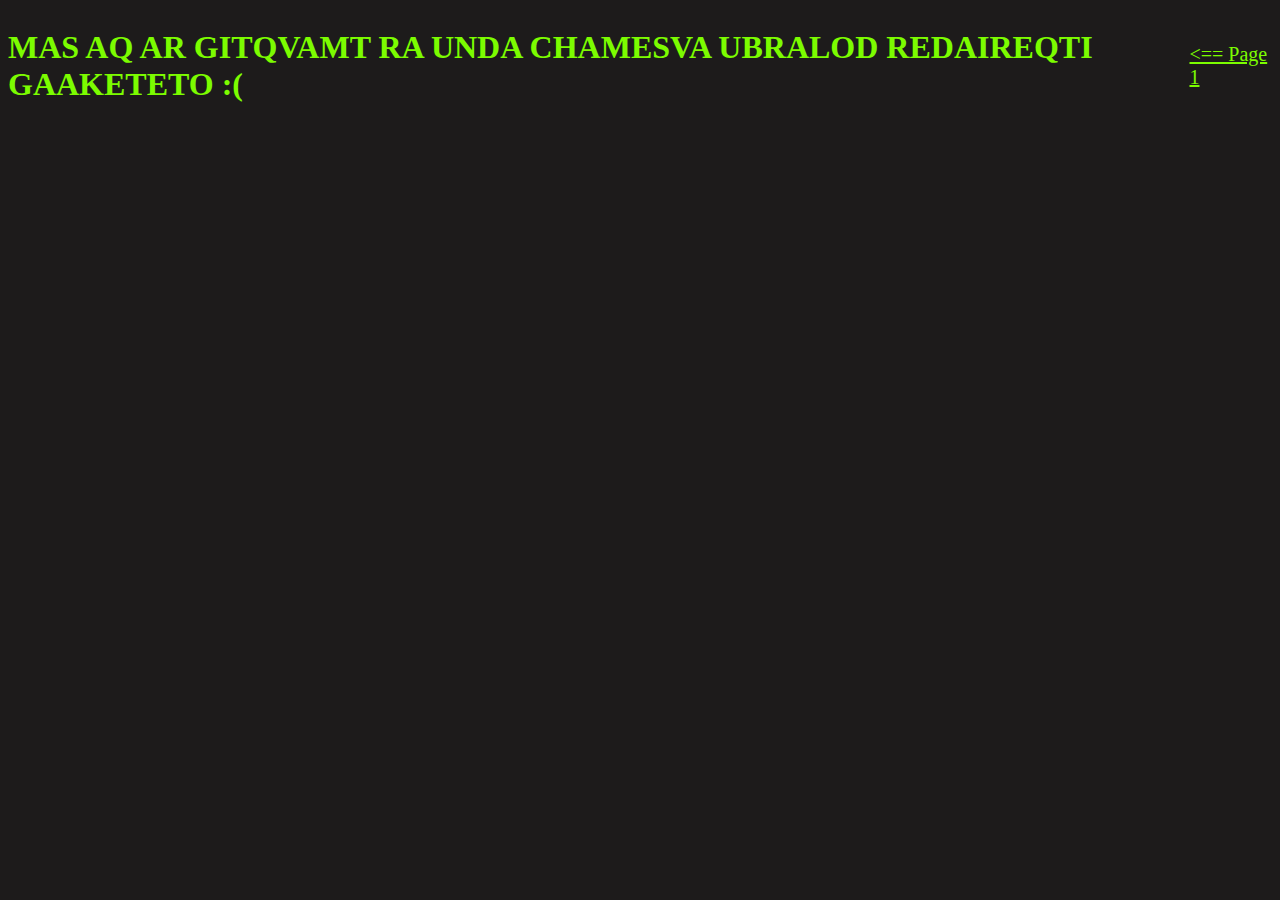
==== Practice1/redirect.html @ 4c21db7d "task 4 has been completed" ====
<!DOCTYPE html>
<html>
<head>
    <title>Page 2</title>
    <link rel="stylesheet" href="main.css" />
</head>
<body style="background-color:rgb(29, 27, 27)">
    <h1 style="font-size: 200%"><b>MAS AQ AR GITQVAMT RA UNDA CHAMESVA UBRALOD REDAIREQTI GAAKETETO :(</b></h1>
    <p><a href="index.html" id="btn"> <== Page 1 </a></p>
</body>
</html>
---- Practice1/main.css ----
body {
    display: flex;
    justify-content: center;
    align-items: center;
    font-family: cursive;
}

p{
    color: lawngreen
}

h1 {
    color: lawngreen
}

div {
    padding:50px;
    width:400px;
    height:700px;
    background: linear-gradient(150deg, #4d0aae,#e83e10);
    box-shadow: 0 15px 35px rgba(0,0,0,0.2);
    border-radius: 20px;
}

#pfp {
    width: 320px;
    height: 320px
}

#btn {
    font-size: 20px;
    color: lawngreen
}
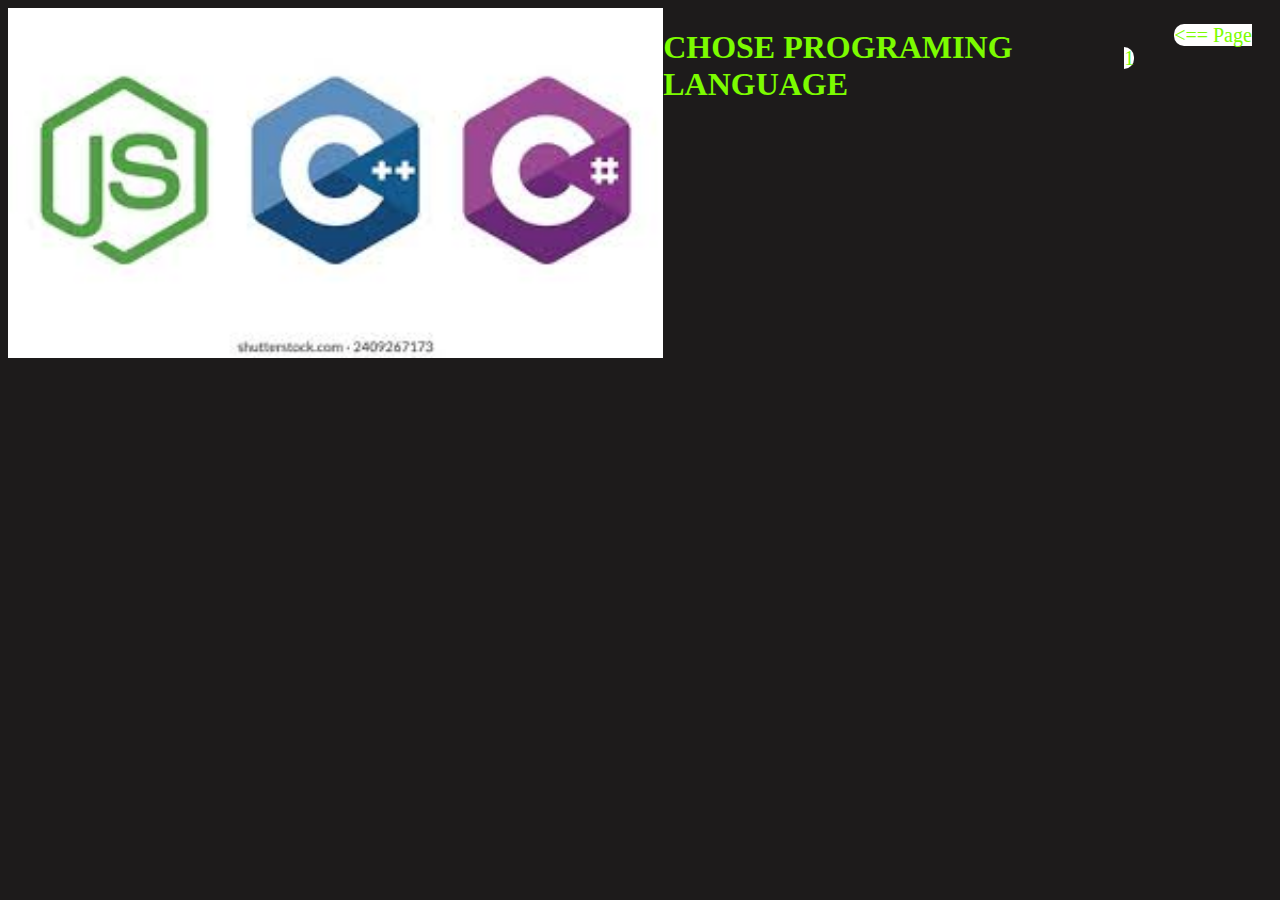
==== commit 69b77409: "task 5 has been completed" ====
--- a/Practice1/redirect.html
+++ b/Practice1/redirect.html
@@ -4,8 +4,15 @@
     <title>Page 2</title>
     <link rel="stylesheet" href="main.css" />
 </head>
-<body style="background-color:rgb(29, 27, 27)">
-    <h1 style="font-size: 200%"><b>MAS AQ AR GITQVAMT RA UNDA CHAMESVA UBRALOD REDAIREQTI GAAKETETO :(</b></h1>
+<body>
+    <img src="images/programinglanguages.jfif" alt="programming_languages" usemap="#languagemap" id="languages" />
+
+    <map name="languagemap">
+        <area shape="rect" coords="622,260,453,68" alt="CSharp" href="https://www.w3schools.com/cs/index.php" target="_blank">
+        <area shape="rect" coords="200,255,31,63" alt="Javascript" href="https://www.w3schools.com/js/default.asp" target="_blank">
+        <area shape="rect" coords="411,259,242,67" alt="C++" href="https://www.w3schools.com/cpp/default.asp" target="_blank">
+    </map>
+    <h1 id="page2title">CHOSE PROGRAMING LANGUAGE</h1>
     <p><a href="index.html" id="btn"> <== Page 1 </a></p>
 </body>
 </html>--- a/Practice1/main.css
+++ b/Practice1/main.css
@@ -1,12 +1,15 @@
 body {
     display: flex;
     justify-content: center;
-    align-items: center;
     font-family: cursive;
+    width: 100%;
+    height: 800px;
+    background-color: rgb(29, 27, 27)
 }
 
-p{
-    color: lawngreen
+p {
+    color: lawngreen;
+    height: 28px
 }
 
 h1 {
@@ -14,9 +17,9 @@
 }
 
 div {
-    padding:50px;
-    width:400px;
-    height:700px;
+    padding: 50px;
+    width: 400px;
+    height: 700px;
     background: linear-gradient(150deg, #4d0aae,#e83e10);
     box-shadow: 0 15px 35px rgba(0,0,0,0.2);
     border-radius: 20px;
@@ -29,5 +32,19 @@
 
 #btn {
     font-size: 20px;
-    color: lawngreen
+    color: lawngreen;
+    background-color: white;
+    border-radius: 10px;
+    margin: 50px;
+    text-decoration: none;
+    height: 28px
+}
+
+#languages {
+    width: 650pxpx;
+    height: 350px
+}
+
+#page2title {
+    height: 28px
 }